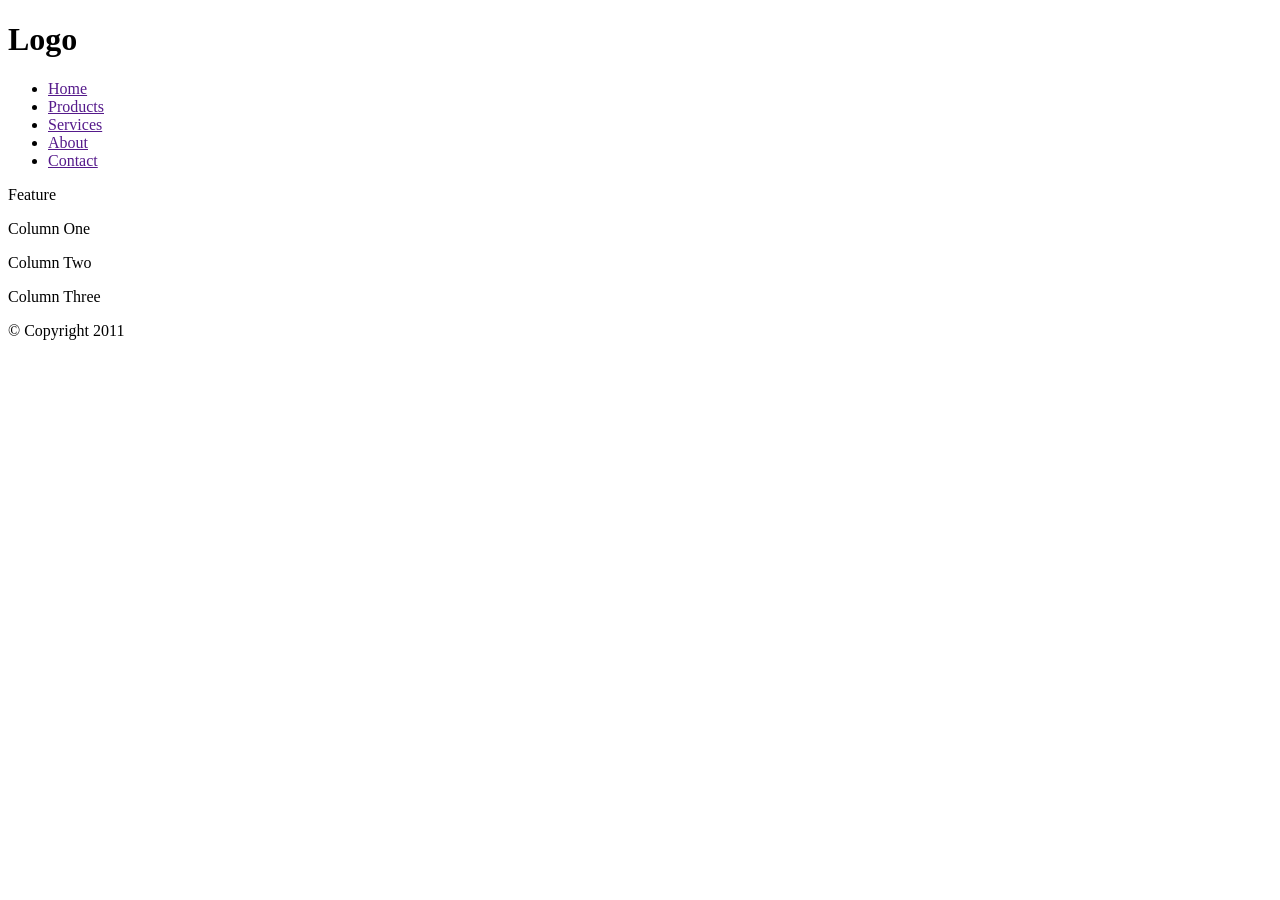
==== web.html @ 42529577 "Create web.html" ====
<!DOCTYPE html>
<html>
  
	<head>
      <link rel="stylesheet" type="text/css" href="Verenistyle.css">
      <link rel="stylesheet" media="screen" href="https://fontlibrary.org/face/nemoy" type="text/css"/>
		<title>Liquid Layout</title>
		<style type="text/css">
	
		</style>
	</head>
	<body>
      
		<div id="header">
			<h1>Logo</h1>
			<div id="nav">
				<ul>
					<li><a href="">Home</a></li>
					<li><a href="">Products</a></li>
					<li><a href="">Services</a></li>
					<li><a href="">About</a></li>
					<li><a href="">Contact</a></li>
				</ul>
			</div>
		</div>
		<div id="content">
			<div id="feature">
				<p>Feature</p>
			</div>
			<div class="article column1">
				<p>Column One</p>
			</div>
			<div class="article column2">
				<p>Column Two</p>
			</div>
			<div class="article column3">
				<p>Column Three</p>
			</div>
		</div>
		<div id="footer">
			<p>&copy; Copyright 2011</p>
		</div>
	</body>
</html>
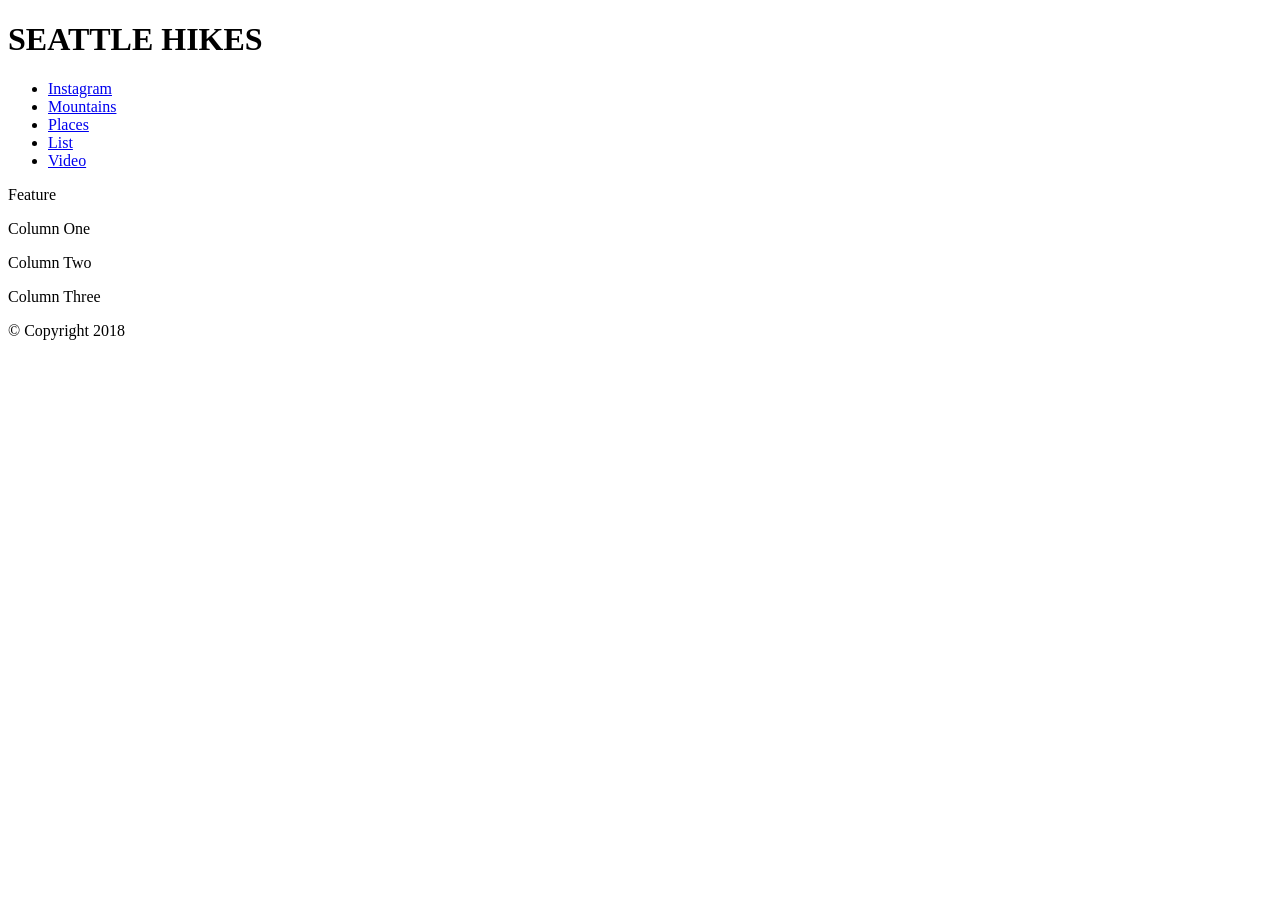
==== commit d5b14158: "Update web.html" ====
--- a/web.html
+++ b/web.html
@@ -1,25 +1,25 @@
 <!DOCTYPE html>
-<html>
+<html lang="en">
   
 	<head>
       <link rel="stylesheet" type="text/css" href="Verenistyle.css">
       <link rel="stylesheet" media="screen" href="https://fontlibrary.org/face/nemoy" type="text/css"/>
 		<title>Liquid Layout</title>
-		<style type="text/css">
-	
-		</style>
+		
 	</head>
 	<body>
       
 		<div id="header">
-			<h1>Logo</h1>
+          <div class="thicker">
+			<h1>SEATTLE HIKES</h1>
+          </div>
 			<div id="nav">
 				<ul>
-					<li><a href="">Home</a></li>
-					<li><a href="">Products</a></li>
-					<li><a href="">Services</a></li>
-					<li><a href="">About</a></li>
-					<li><a href="">Contact</a></li>
+					<li><a href="https://www.youtube.com/watch?v=QsSwfj9eMf4">Instagram</a></li>
+					<li><a href="https://www.switchbacktravel.com/washington-outdoors-adventure">Mountains</a></li>
+					<li><a href="https://seattle.curbed.com/maps/best-seattle-day-hikes-trails">Places</a></li>
+					<li><a href="https://explorewashingtonstate.com/the-ideal-washington-summer-adventure-bucket-list/">List</a></li>
+					<li><a href="https://www.youtube.com/watch?v=QsSwfj9eMf4">Video</a></li>
 				</ul>
 			</div>
 		</div>
@@ -28,7 +28,8 @@
 				<p>Feature</p>
 			</div>
 			<div class="article column1">
-				<p>Column One</p>
+     			<p>Column One</p>
+              
 			</div>
 			<div class="article column2">
 				<p>Column Two</p>
@@ -38,7 +39,7 @@
 			</div>
 		</div>
 		<div id="footer">
-			<p>&copy; Copyright 2011</p>
+			<p>&copy; Copyright 2018</p>
 		</div>
 	</body>
 </html>
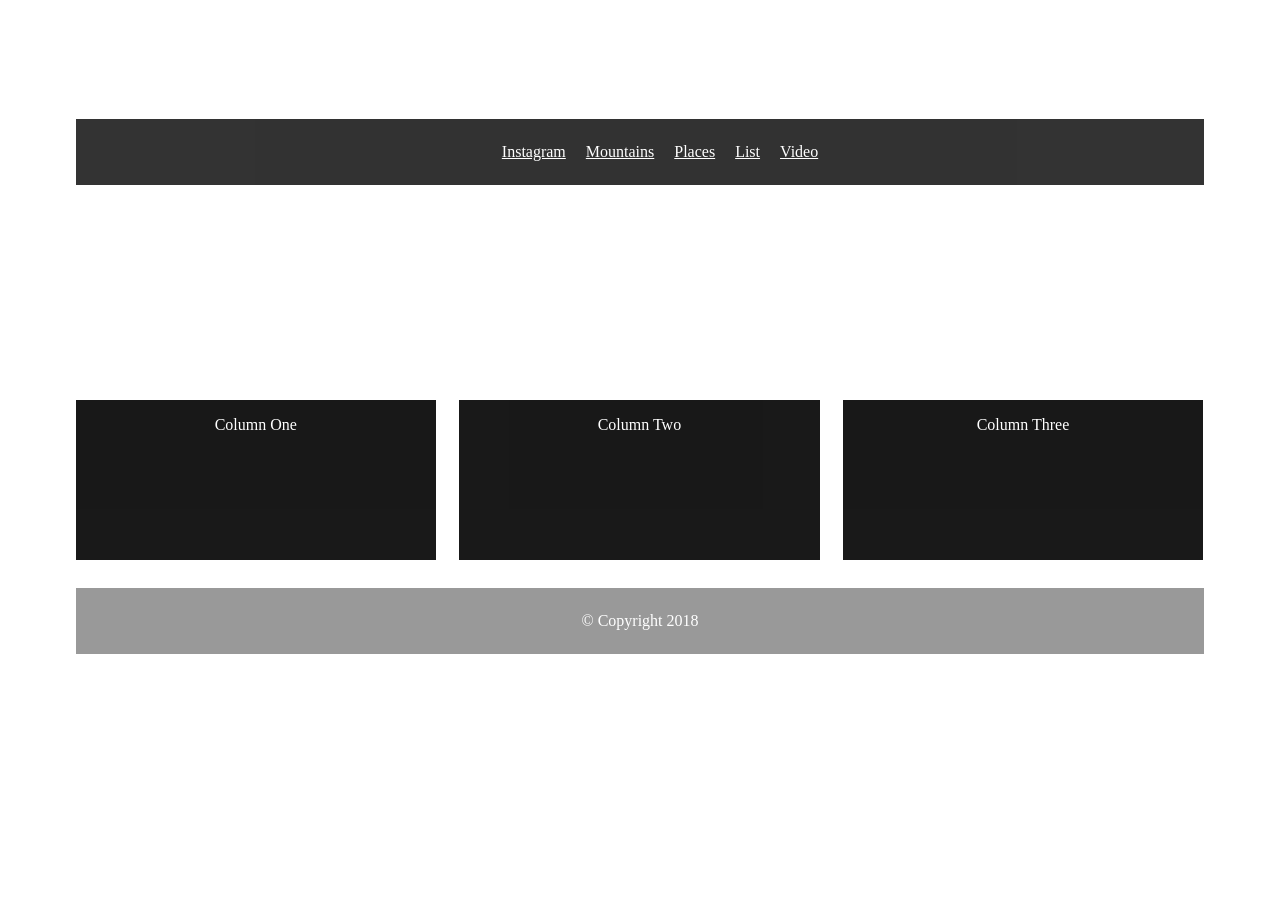
==== commit d72e1bfd: "Update web.html" ====
--- a/web.html
+++ b/web.html
@@ -2,7 +2,7 @@
 <html lang="en">
   
 	<head>
-      <link rel="stylesheet" type="text/css" href="Verenistyle.css">
+      <link rel="stylesheet" type="text/css" href="verenistyle.css">
       <link rel="stylesheet" media="screen" href="https://fontlibrary.org/face/nemoy" type="text/css"/>
 		<title>Liquid Layout</title>
 		
--- a/verenistyle.css
+++ b/verenistyle.css
@@ -0,0 +1,83 @@
+* {
+font-family : 'NemoyMedium';
+color : white;
+text-align : center;
+font-weight: normal;
+
+}
+body {
+width : 90%;
+margin : 0 auto;
+background-image : url("https://scontent-sea1-1.cdninstagram.com/vp/cb44caf204daf77cda75a59f12c89b57/5C54EC23/t51.2885-15/e35/20759796_132864260656511_7378786211466313728_n.jpg");
+height: 100%;
+background-position: center;
+background-repeat: no-repeat;
+background-size: cover;
+}
+#content {
+overflow : auto;
+}
+#nav, #feature, #footer {
+margin : 1%;
+}
+.column1, .column2, .column3 {
+width : 31.3%;
+float : left;
+margin : 1%;
+}
+.article {
+height : 10em;
+margin-bottom : 1em;
+}
+
+.column1 {
+background-color : black;
+opacity : 0.9000000059604644775390625;
+
+}
+.column2 {
+background-color : black;
+opacity : 0.9000000059604644775390625;
+}
+.column3 {
+background-color : black;
+opacity : 0.9000000059604644775390625;
+}
+.column3 {
+margin-right : 0%;
+}
+li {
+display : inline;
+padding : 0.5em;
+}
+#footer {
+padding : 0.5em;
+opacity : 0.80000002384185791015625;
+background-color : grey;
+}
+#nav {
+background-color : black;
+opacity : .8000000059604644775390625;
+padding : 0.5em;
+
+}
+#feature {
+height : 10em;
+margin-bottom : 1em;
+opacity : 1;
+background-image : url("https://www.switchbacktravel.com/sites/default/files/image_fields/field_imgs_inline/Enchantments%20Washington.jpg");
+background-repeat: no-repeat;
+background-size: cover;
+background-position: center;
+position: relative;
+  top: 0px;
+    left: 10px;
+}
+h1 {
+font-family : 'NemoyMedium';
+font-style : normal;
+ text-align : center;
+
+font-size: 300%;
+}
+
